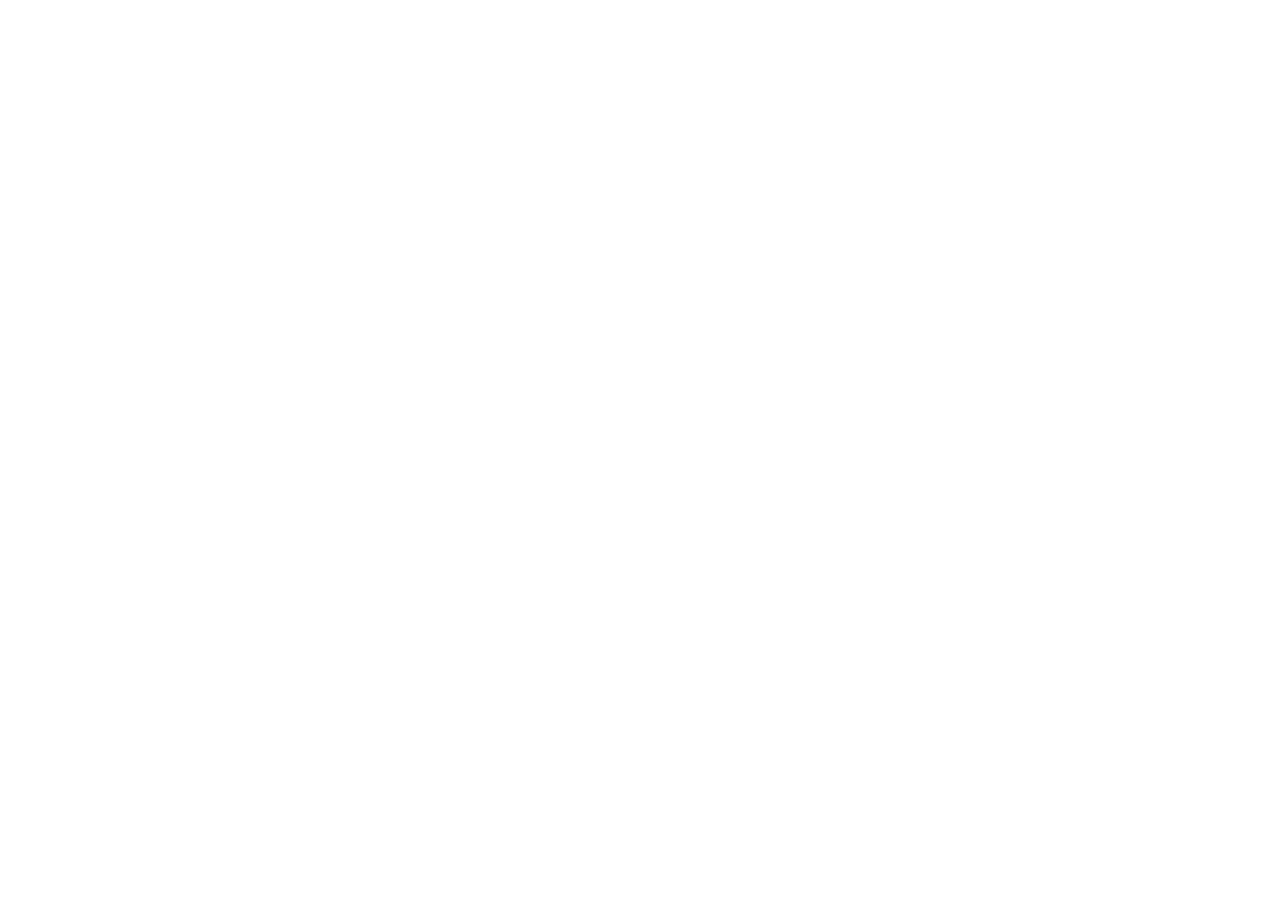
==== Index.html @ 97b5251b "added template html to index.html" ====
<!DOCTYPE html>
<html lang="en">
<head>
    <meta charset="UTF-8">
    <meta name="viewport" content="width=device-width, initial-scale=1.0">
    <title>Document</title>
</head>
<body>
    
</body>
</html>
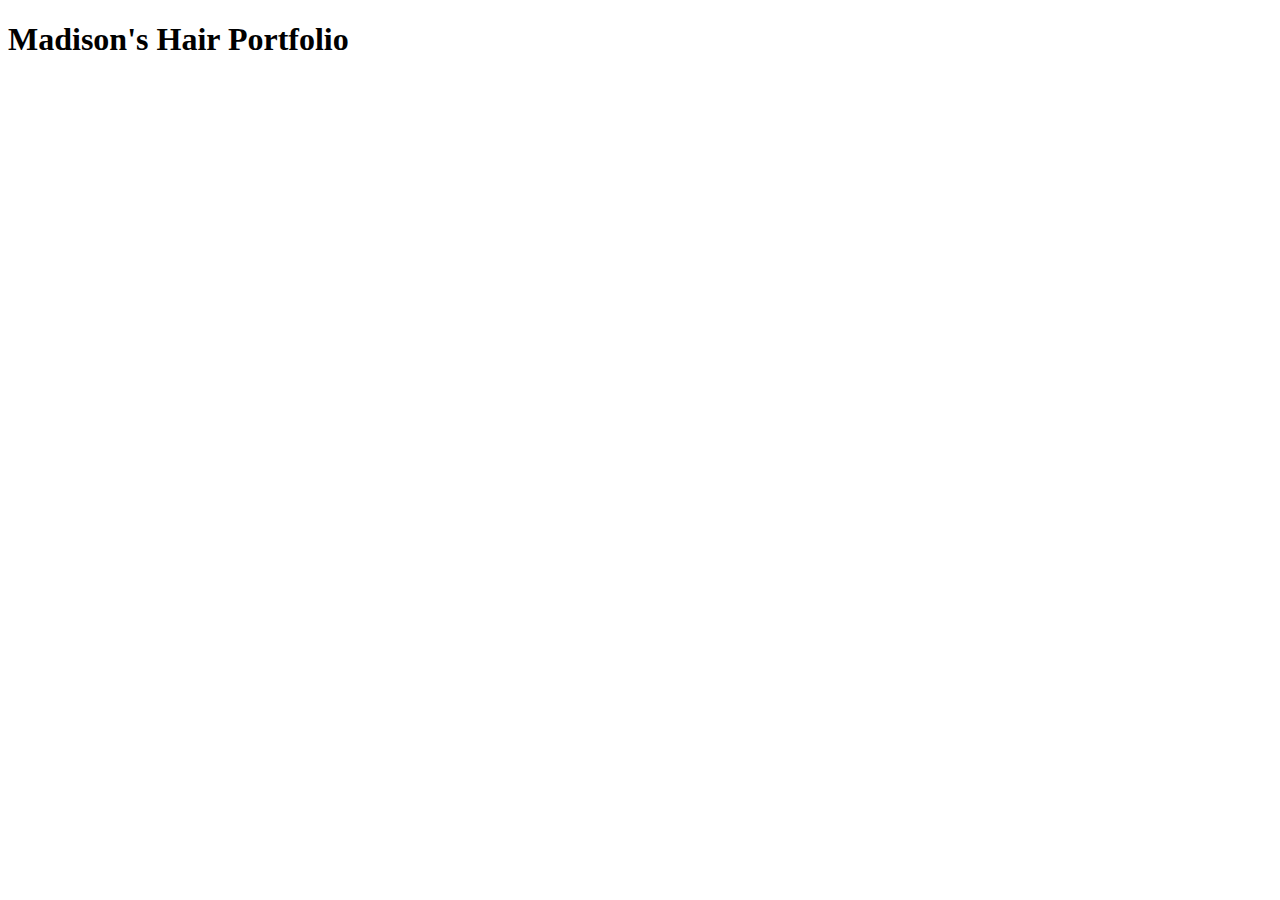
==== commit d5bff1a0: "added header" ====
--- a/Index.html
+++ b/Index.html
@@ -6,6 +6,7 @@
     <title>Document</title>
 </head>
 <body>
-    
+    <h1>Madison's Hair Portfolio</h1>
+    <p></p>
 </body>
 </html>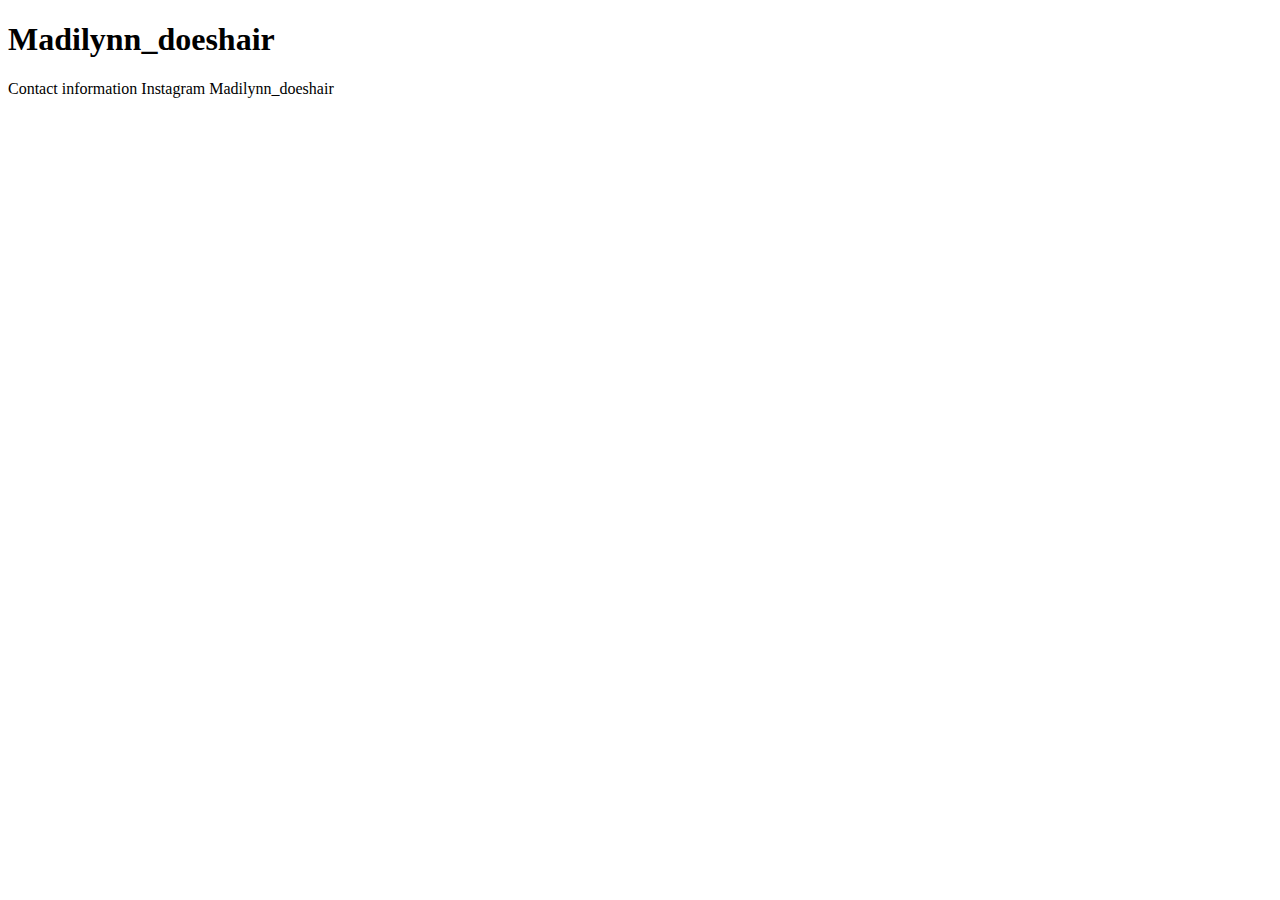
==== commit 6ad3c336: "added contact info and changed header" ====
--- a/Index.html
+++ b/Index.html
@@ -3,10 +3,13 @@
 <head>
     <meta charset="UTF-8">
     <meta name="viewport" content="width=device-width, initial-scale=1.0">
-    <title>Document</title>
+    <title>Madilynn_doeshair Portfolio</title>
 </head>
 <body>
-    <h1>Madison's Hair Portfolio</h1>
+    <h1>Madilynn_doeshair</h1>
     <p></p>
+    <p>Contact information
+Instagram Madilynn_doeshair
+    </p>
 </body>
 </html>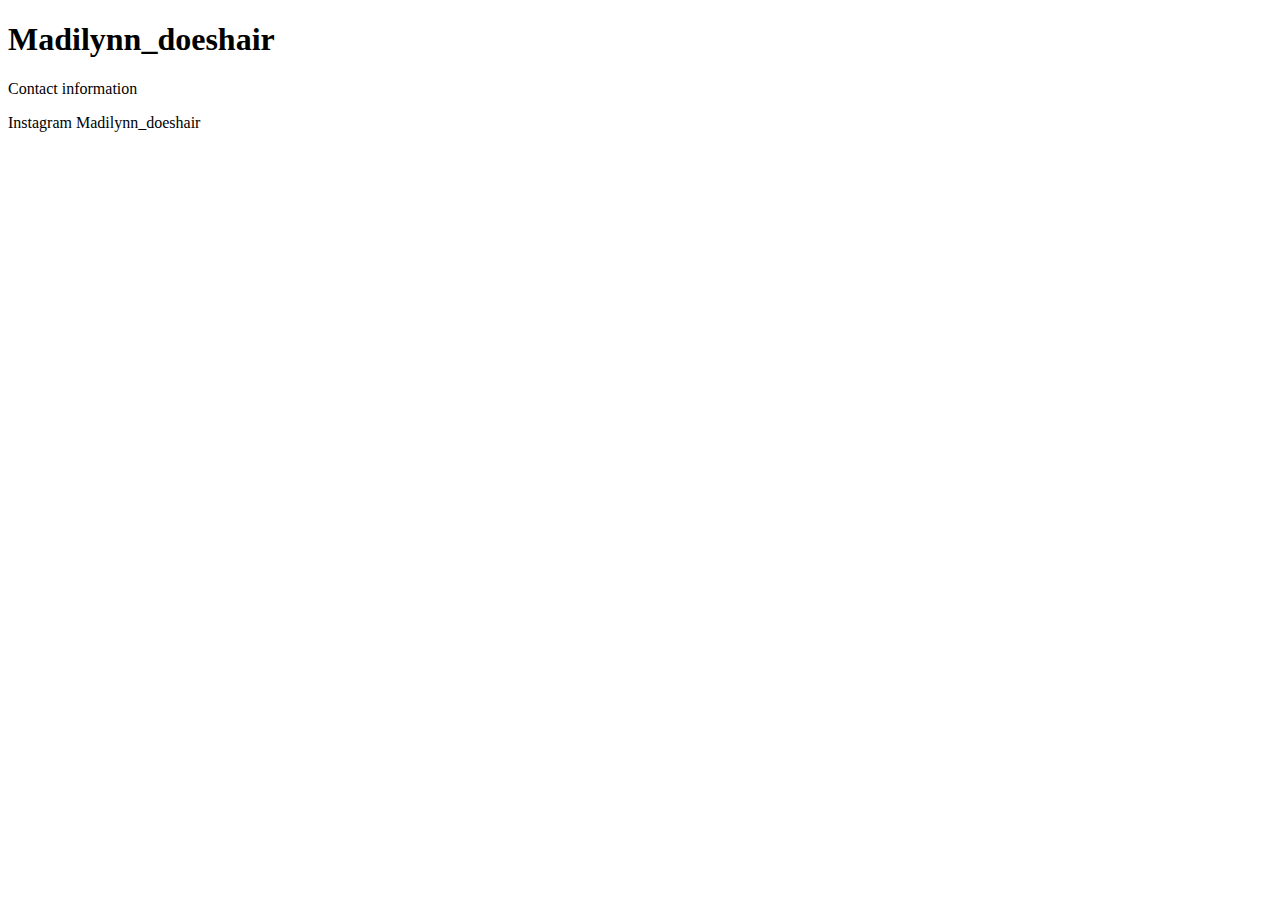
==== commit 343cf103: "listed info" ====
--- a/Index.html
+++ b/Index.html
@@ -8,8 +8,7 @@
 <body>
     <h1>Madilynn_doeshair</h1>
     <p></p>
-    <p>Contact information
-Instagram Madilynn_doeshair
-    </p>
+    <p>Contact information </p>
+<list> Instagram Madilynn_doeshair</list>
 </body>
 </html>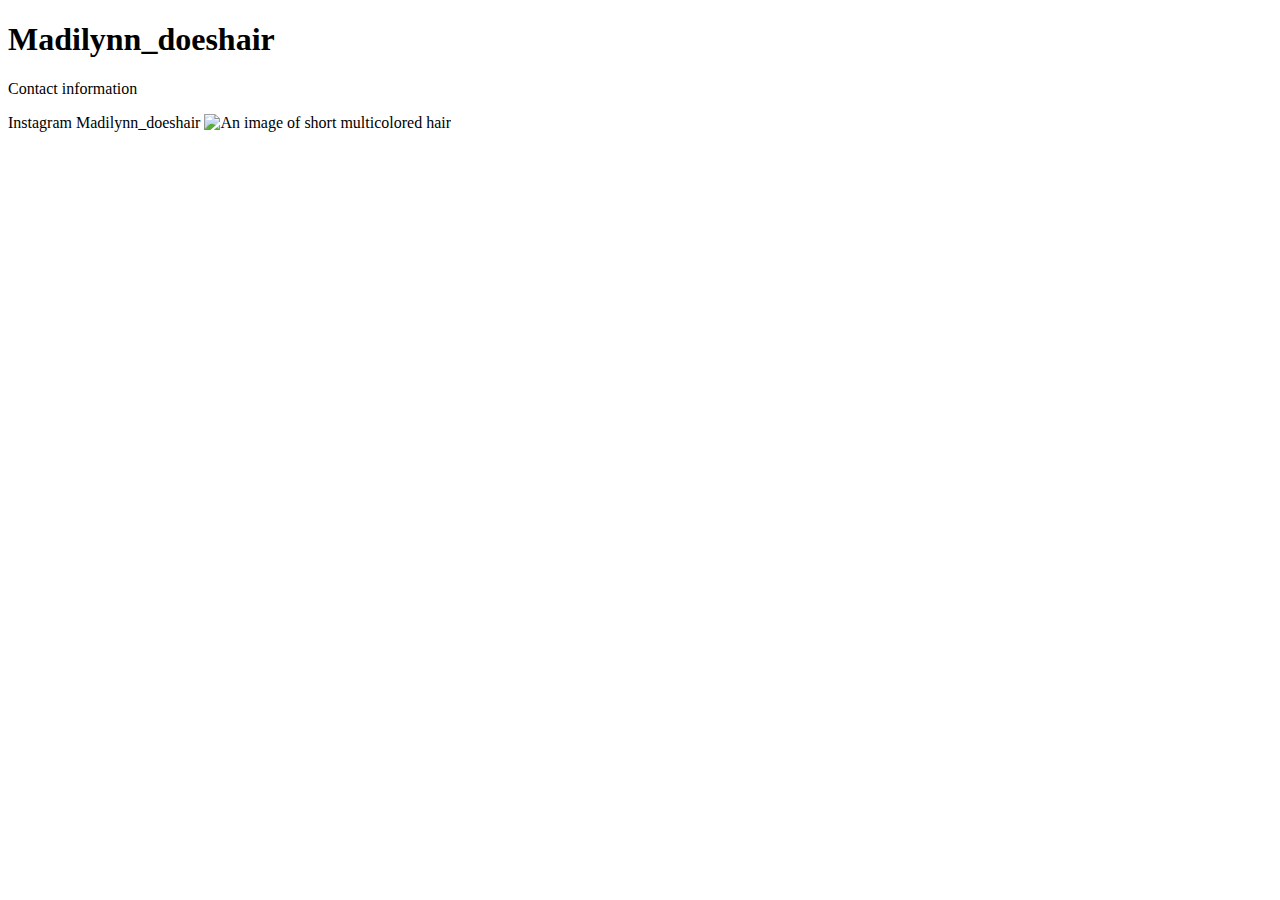
==== commit c0711fae: "added image" ====
--- a/Index.html
+++ b/Index.html
@@ -10,5 +10,6 @@
     <p></p>
     <p>Contact information </p>
 <list> Instagram Madilynn_doeshair</list>
+<img src="img/coloredhair" alt="An image of short multicolored hair">
 </body>
 </html>